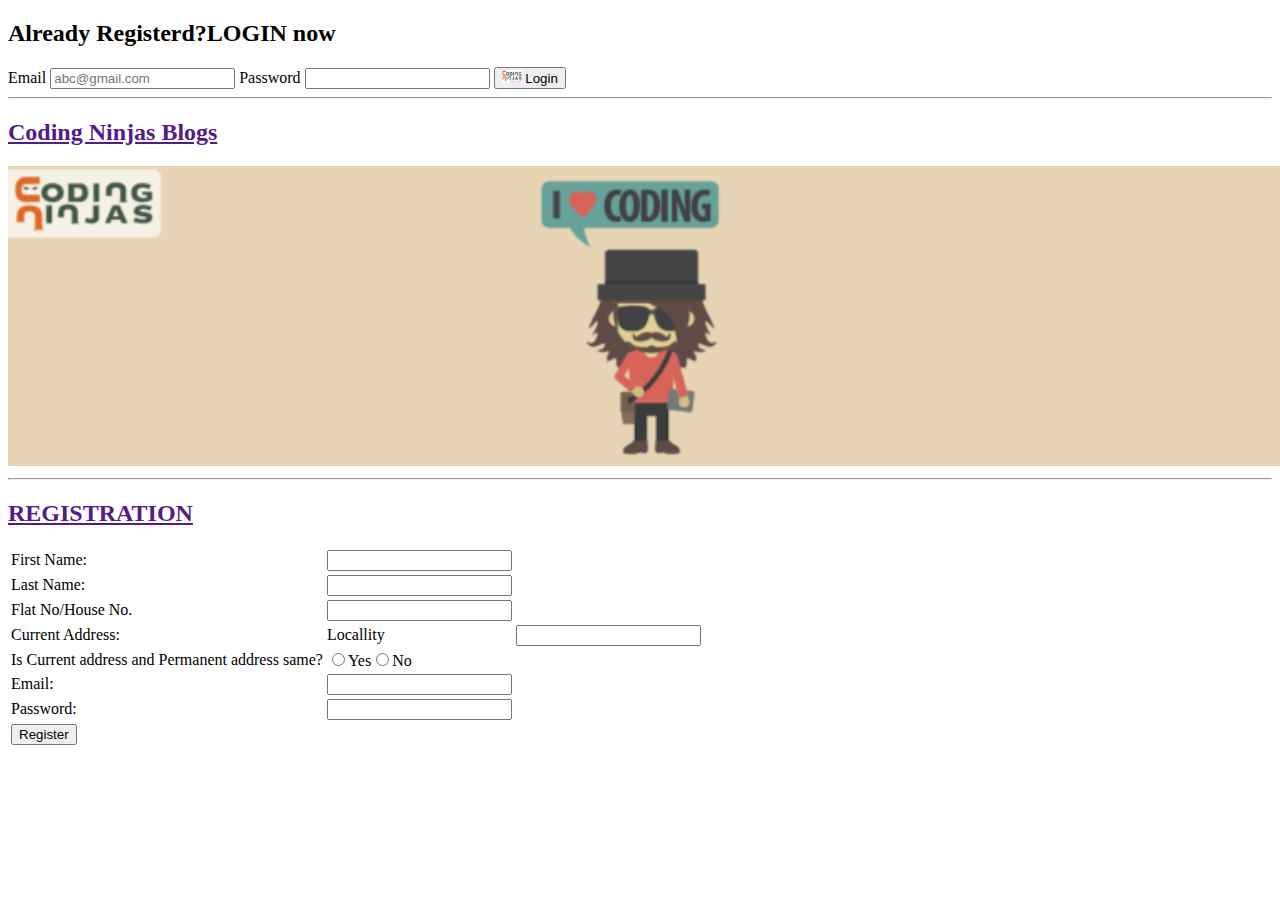
==== create multiple form/index.html @ 84c7b096 "2nd 25-03-2023" ====
<!DOCTYPE html>
<html lang="en">
<head>
    <meta charset="UTF-8">
    <meta http-equiv="X-UA-Compatible" content="IE=edge">
    <meta name="viewport" content="width=device-width, initial-scale=1.0">
    <link rel="stylesheet" href="index.css">
    <title>Create Multiple Form</title>
</head>
<body>
    <div>
        <h2>Already Registerd?LOGIN now</h2>
    </div>
    <form>
            <div>
            <label for="email">
                Email
            </label>
            <input type="email" id="email" placeholder="abc@gmail.com"/>
        <label for="pas">Password</label>
        <input type="password" id="pas"/>
        <button type="submit"><img id="cn" src="image/logo.png" alt="coding ninjas"> Login</button>
    </div>
        </form>
    <hr>
    <section>
        <h2>
        <a href="">Coding Ninjas Blogs</a>
        </h2>
        <img src="image/ilovecc.png" alt="i love coding ninjas" height="300px">
    </section>
    <hr>
        <div>
            <h2><a href="">REGISTRATION</a></h2>
        </div>
        
        <div id="register">
            <table>
                <tr>
                    <td><label for="fn">First Name:</label></td>
                    <td><input type="text" id="fn"></td>
                </tr>
                <tr>
                    <td><label for="ln">
                        Last Name:
                        </label></td>
                    <td><input type="text" id="ln"/></td>
                </tr>
                <tr>
                    <td><label for="Flat">Flat No/House No.</label></td>
                    <td><input type="text" id="Flat" /></td>
                </tr>
                <tr>
                    <td><label for="adres">Current Address:</label></td>
                    <td><label for="adres">Locallity</label></td>
                    <td><input type="text" id="adres" /></td>
                </tr>
                <tr>
                    <td>Is Current address and Permanent address same?</td>
                    <td><input type="radio" name="addres" value="Yes">Yes<input type="radio" name="addres" value="No">No</td>
                </tr>
                <tr>
                    <td><label for="email">Email:</label></td>
                    <td><input type="email" id="email"/></td>
                </tr>
                <tr>
                    <td><label for="Password">Password:</label></td>
                    <td><input type="password" id="Password"/></td>
                </tr>
                <tr><td><button type="submit">Register</button></tr></td>
            </table>
        </div>
</body>
</html>
---- create multiple form/index.css ----
label{
    font-weight: 525;
}
#register td{
    text-align: left;
}
#cn{
    height: 1em;
    width: 1.5em;
}
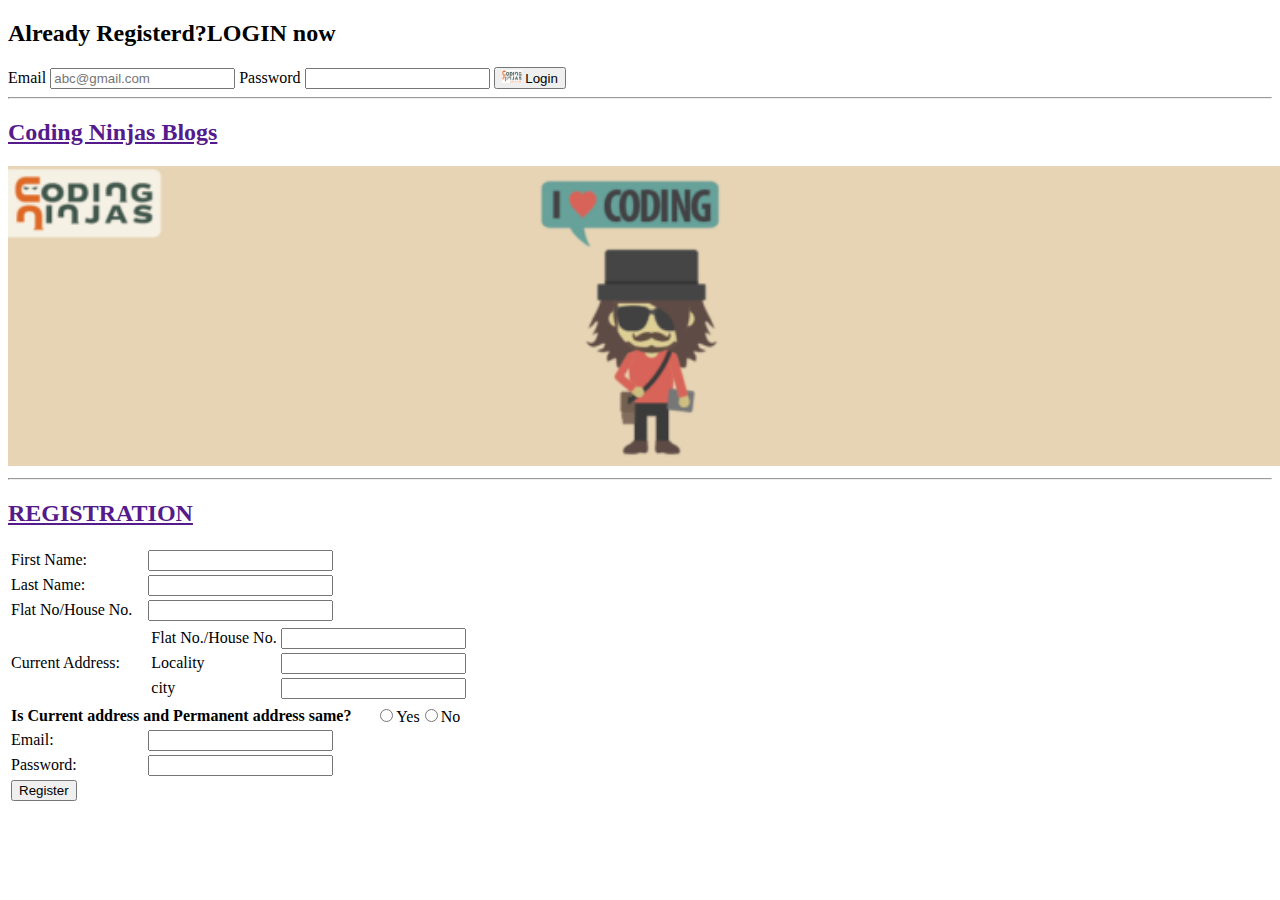
==== commit f89c2cdb: "update of 02" ====
--- a/create multiple form/index.html
+++ b/create multiple form/index.html
@@ -8,6 +8,7 @@
     <title>Create Multiple Form</title>
 </head>
 <body>
+    <!-- For Existing user -->
     <div>
         <h2>Already Registerd?LOGIN now</h2>
     </div>
@@ -23,6 +24,7 @@
     </div>
         </form>
     <hr>
+    <!-- blog add header -->
     <section>
         <h2>
         <a href="">Coding Ninjas Blogs</a>
@@ -30,6 +32,7 @@
         <img src="image/ilovecc.png" alt="i love coding ninjas" height="300px">
     </section>
     <hr>
+        <!-- for the New users -->
         <div>
             <h2><a href="">REGISTRATION</a></h2>
         </div>
@@ -52,11 +55,25 @@
                 </tr>
                 <tr>
                     <td><label for="adres">Current Address:</label></td>
-                    <td><label for="adres">Locallity</label></td>
-                    <td><input type="text" id="adres" /></td>
+                    <td colspan="2">
+                        <table>
+                            <tr>
+                                <td><label for="flat"> Flat No./House No.</label></td>
+                                <td><input type="text" id="flat"></td>
+                            </tr>
+                            <tr>
+                                <td><label for="lc">Locality</label></td>
+                                <td><input type="text" id="lc"></td>
+                            </tr>
+                            <tr>
+                                <td><label for="city">city</label></td>
+                                <td><input type="text" id="city"></td>
+                            </tr>
+                        </table>
+                    </td>
                 </tr>
                 <tr>
-                    <td>Is Current address and Permanent address same?</td>
+                    <td colspan="2"> <b>Is Current address and Permanent address same?</b></td>
                     <td><input type="radio" name="addres" value="Yes">Yes<input type="radio" name="addres" value="No">No</td>
                 </tr>
                 <tr>
